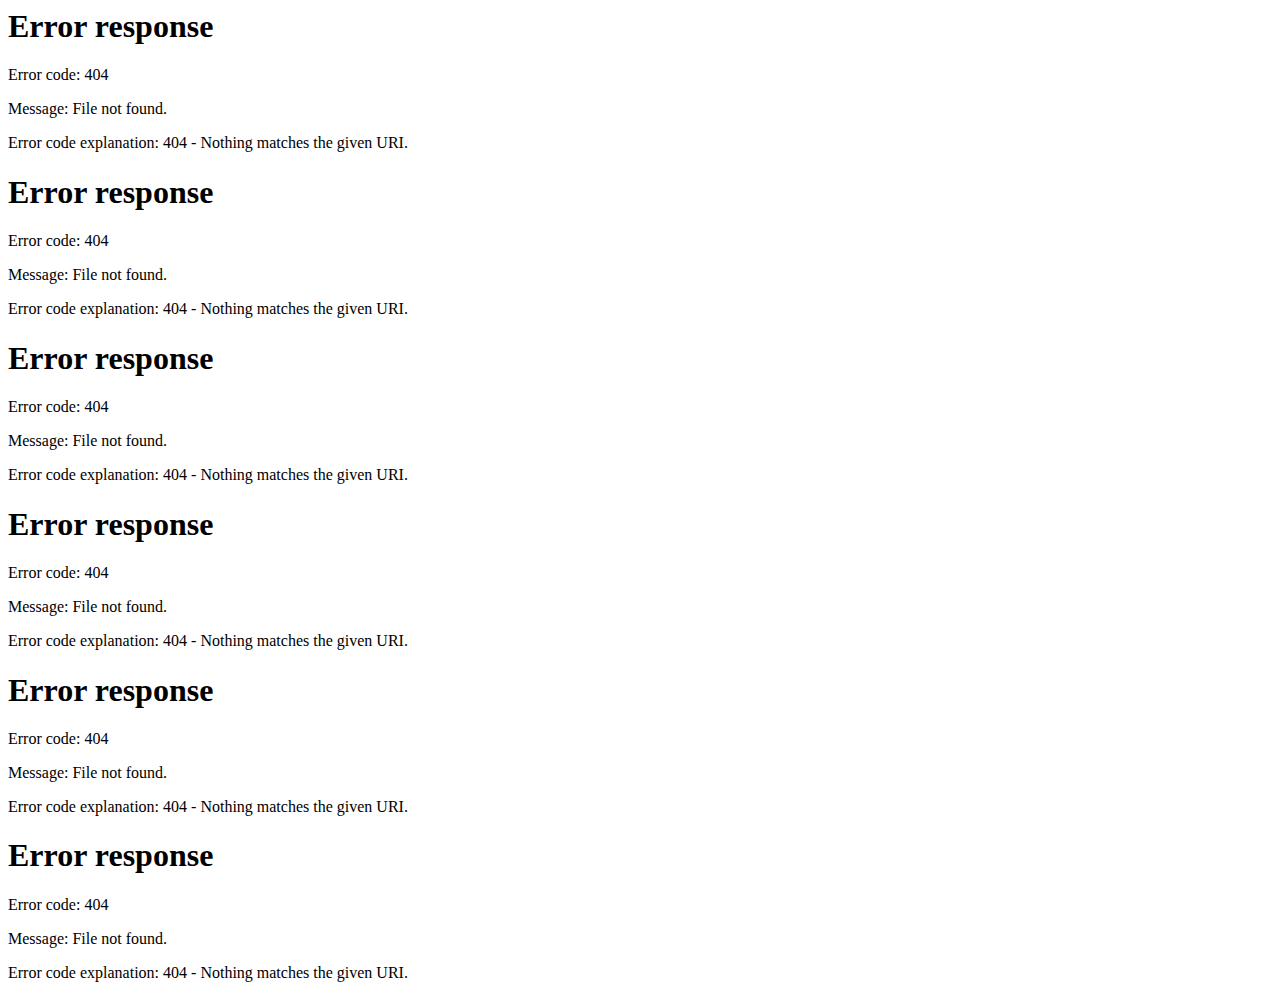
==== index.html @ 9c2e083d "add oop.ready feature." ====
<html>
<head>
	<meta charset="utf-8">
    <meta name="description" content="">
    <meta name="viewport" content="width=device-width, initial-scale=1">
	<title>Javascript-OOP-AOP-IoC Example WebSite</title>
	<link rel="apple-touch-icon" sizes="180x180" href="ActiveBox/apple-icon-180x180.png">
    <link rel="icon" type="image/png" sizes="192x192" href="ActiveBox/android-icon-192x192.png">
    <link rel="icon" type="image/png" sizes="32x32" href="ActiveBox/favicon-32x32.png">
    <link rel="icon" type="image/png" sizes="96x96" href="ActiveBox/favicon-96x96.png">
    <link rel="icon" type="image/png" sizes="16x16" href="ActiveBox/favicon-16x16.png">
    
	<script type="text/javascript" src="main.js"></script>
	
    
	
</head>
<body>
    <script type="text/javascript">
        oop.ready(function($, Modernizr) {
            console.log("HTML ready");
        });
    </script>
</body>	
</html>
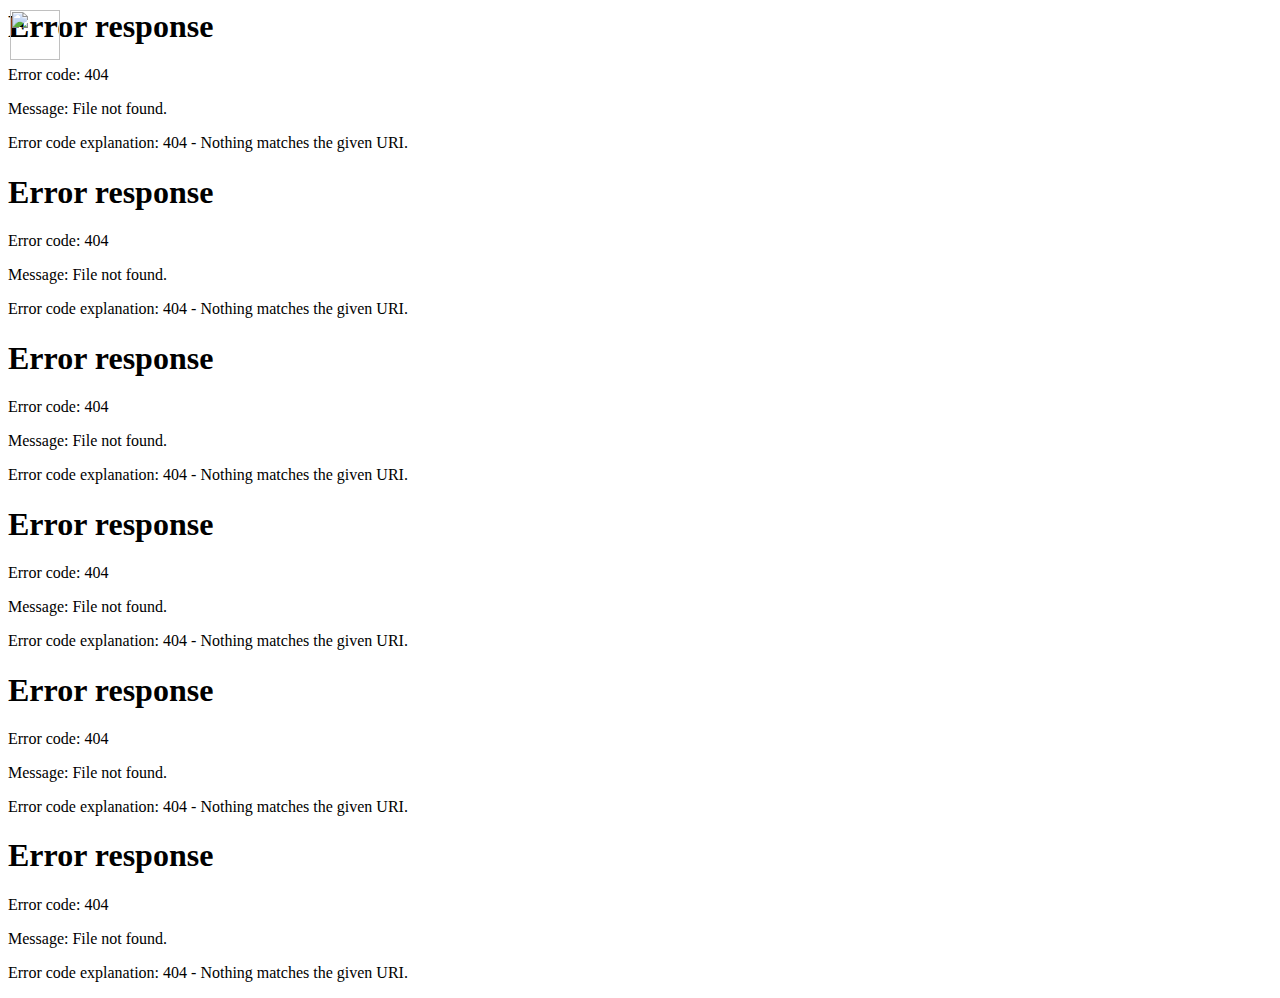
==== commit e67e6a9c: "modified html" ====
--- a/index.html
+++ b/index.html
@@ -9,17 +9,53 @@
     <link rel="icon" type="image/png" sizes="32x32" href="ActiveBox/favicon-32x32.png">
     <link rel="icon" type="image/png" sizes="96x96" href="ActiveBox/favicon-96x96.png">
     <link rel="icon" type="image/png" sizes="16x16" href="ActiveBox/favicon-16x16.png">
+    <link rel="stylesheet" type="text/css" href="css/menu.css">
+    <style type="text/css">
+        #startbutton { z-index:10; position: fixed; left:10px; top: 10px; }
+        #startmenu { z-index:10; position: fixed; left:50px; top: 10px; display:none; }
+        #programs img { width:30px; height:30px; }
+    </style>
     
 	<script type="text/javascript" src="main.js"></script>
-	
-    
+	<script type="text/javascript">
+        oop.ready(function($, Modernizr) {
+            console.log("HTML ready");
+            
+            var $button = $("#startbutton");
+            var $menu = $("#startmenu");
+            $button.click(function() {
+                if ($menu.is(":visible")) {
+                    $menu.hide();
+                } else {
+                    $menu.show();
+                }
+            });
+        });
+    </script>
 	
 </head>
 <body>
-    <script type="text/javascript">
-        oop.ready(function($, Modernizr) {
-            console.log("HTML ready");
-        });
-    </script>
+    <a id="startbutton" href="javascript:void(0);"><img src="img/start_button.png" style="width:50px; height:50px;" /></a>
+    <div id="startmenu">
+        <ul id="programs">
+            <li><a href="#"><img src="http://s.nx.com/s2/game/kart/v2/main/h_logo_201512.png" alt="" />카트라이더</a></li>
+            <li><a href="#"><img src="http://s.nx.com/S2/Game/CSO/event/banner/leftbanner_150521_cartoon15.jpg" alt="" />CSO 온라인</a></li>
+            <li><a href="#"><img src="http://file.nexon.com/NxFile/download/FileDownloader.aspx?oidFile=5701597019907297300" alt="" />CSO 온라인 2</a></li>
+            <li><a href="#"><img src="http://s.nx.com/s2/game/bf/bf_obt/banner/151228_qjvkty_s.png" alt="" />버블 파이터</a></li>
+            <li><a href="#"><img src="http://s.nx.com/s2/Game/Maplestory/Maple2013/image/guide/btn_wq02.png" alt="" />메이플스토리</a></li>
+            <li><a href="#"><img src="http://cdn.df.nexon.com/img/web/common/logo.png" alt="" />던전앤파이터</a></li>
+            <li><a href="#"><img src="http://image.heroes.nexon.com/imgHome/tx_logo_01.png" alt="" />마비노기영웅전</a></li>
+            <li><a href="#"><img src="http://s.nx.com/s2/game/fo3/obt/externalassets/players/p180283.png" alt="" />피파온라인</a></li>
+        </ul>
+        <ul id="links">
+            <li class="icon"><img src="img/folder.png" alt="" /></li>
+            <li><a href="#"><span>넥슨</span></a></li>
+            <li><a href="#"><span>개인정보</span></a></li>
+            <li><a href="#"><span>보안센터</span></a></li>
+            <li><a href="#"><span>공지사항</span></a></li>
+            <li><a href="#"><span>온라인게임</span></a></li>
+            <li><a href="#"><span>모바일게임</span></a></li>
+        </ul>
+    </div>
 </body>	
 </html>
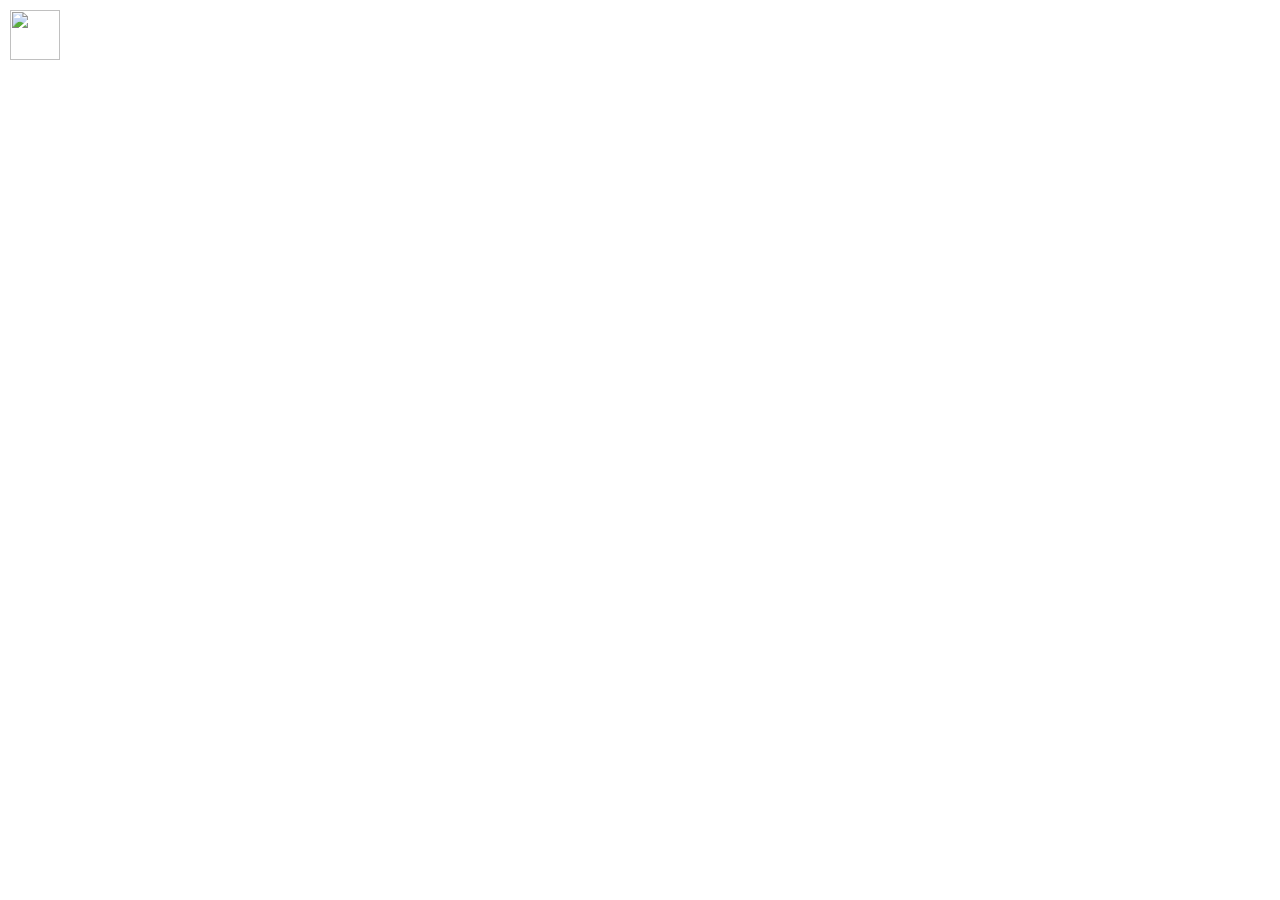
==== commit 292e3ba1: "a" ====
--- a/index.html
+++ b/index.html
@@ -11,12 +11,12 @@
     <link rel="icon" type="image/png" sizes="16x16" href="ActiveBox/favicon-16x16.png">
     <link rel="stylesheet" type="text/css" href="css/menu.css">
     <style type="text/css">
-        #startbutton { z-index:10; position: fixed; left:10px; top: 10px; }
-        #startmenu { z-index:10; position: fixed; left:50px; top: 10px; display:none; }
+        #startbutton { z-index:9999; position: fixed; left:10px; top: 10px; }
+        #startmenu { z-index:9999; position: fixed; left:50px; top: 10px; display:none; }
         #programs img { width:30px; height:30px; }
     </style>
-    
-	<script type="text/javascript" src="main.js"></script>
+</head>
+<body>
 	<script type="text/javascript">
         oop.ready(function($, Modernizr) {
             console.log("HTML ready");
@@ -32,9 +32,6 @@
             });
         });
     </script>
-	
-</head>
-<body>
     <a id="startbutton" href="javascript:void(0);"><img src="img/start_button.png" style="width:50px; height:50px;" /></a>
     <div id="startmenu">
         <ul id="programs">
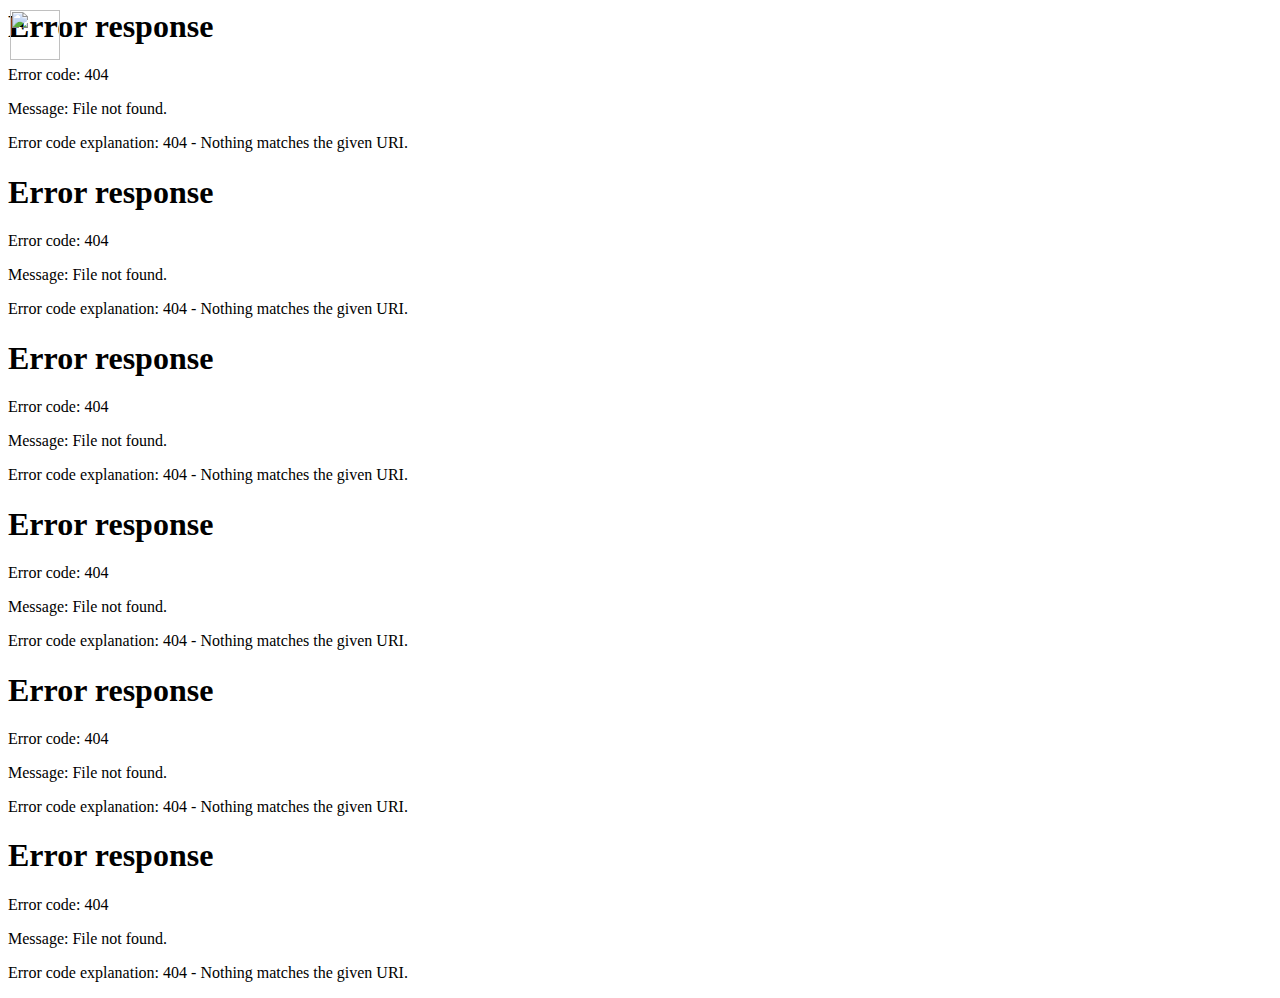
==== commit e79cccfe: "add main.js script file" ====
--- a/index.html
+++ b/index.html
@@ -17,6 +17,7 @@
     </style>
 </head>
 <body>
+    <script type="text/javascript" src="main.js"></script>
 	<script type="text/javascript">
         oop.ready(function($, Modernizr) {
             console.log("HTML ready");
